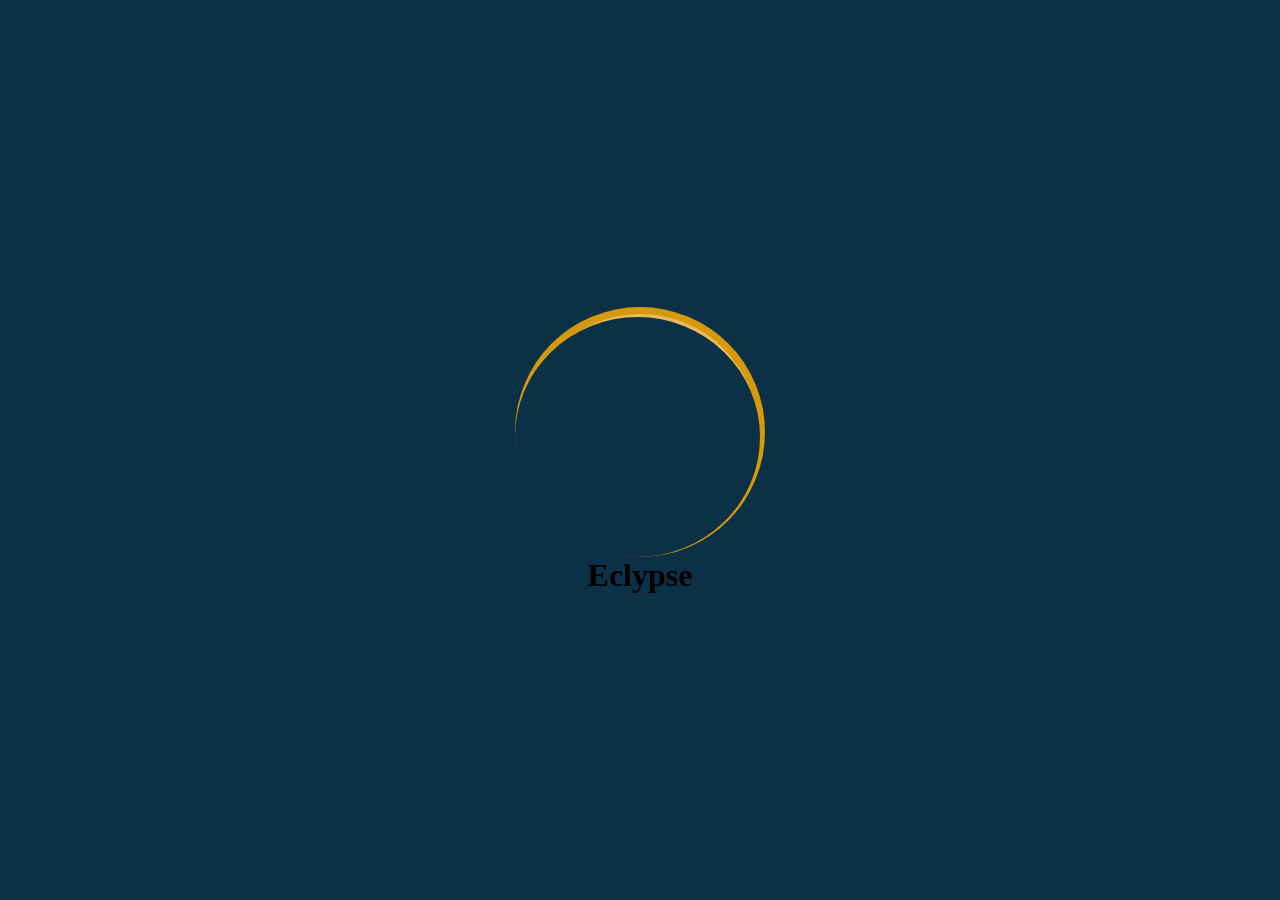
==== Prototipagem/Logo_Animation/index.html @ 14170d23 "Add files via upload" ====
<!DOCTYPE html>
<html lang="pt-br">
<head>
    <meta charset="UTF-8">
    <meta name="viewport" content="width=device-width, initial-scale=1.0">
    <title>LogoAnimation</title>
    <link rel="stylesheet" href="style.css">
</head>
<body>
    <div class="darkyellowcircle">
        <div class="lightyellowcircle"></div>
        <div class="bluecircle"></div>
    </div>
    <h1>Eclypse</h1>
</body>
</html>
---- Prototipagem/Logo_Animation/style.css ----
*{
    margin: 0;
    padding: 0;
}

body{
    background-color: var(--primarydark);
    height: 100vh;
    display: flex;
    flex-direction: column;
    align-items: center;
    justify-content: center;
}

:root{
    --primary: #134E71;
    --primarydark: #0C3147;
    --secondary: #d69909;
    --secondarylight: #ebb95c;
}

.darkyellowcircle{
    background-color: var(--secondary);
    height: 250px;
    width: 250px;
    border-radius: 50%;
    display: flex;
    align-items: center;
    justify-content: center;
    position: relative;
}

.lightyellowcircle{
    background-color: var(--secondarylight);
    height: 235px;
    width: 235px;
    border-radius: 50%;
}

.bluecircle{
    background-color: var(--primarydark);
    height: 240px;
    width: 245px;
    border-radius: 50%;
    left: 0;
    bottom: 0;
    position: absolute;
}
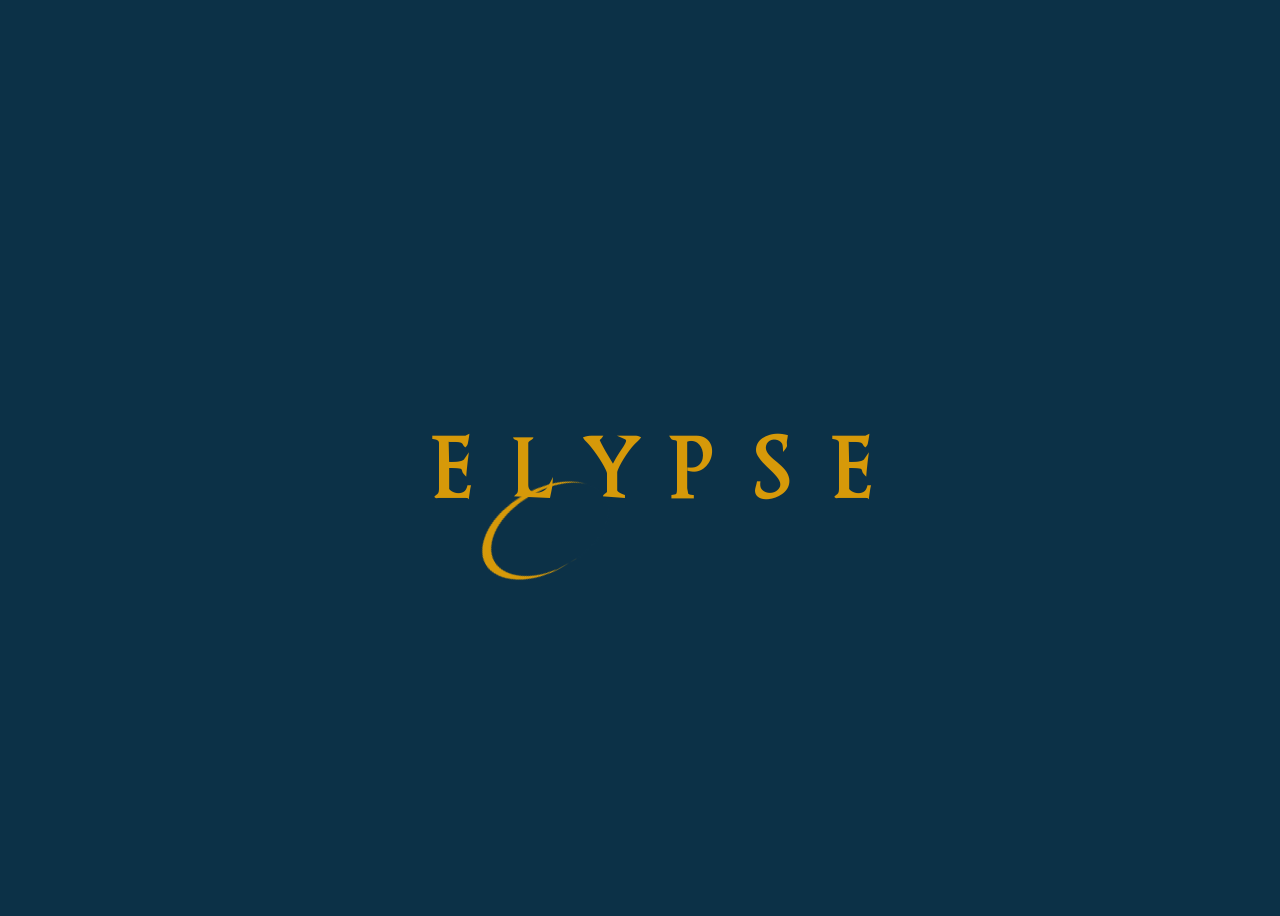
==== commit faf54af2: "Add files via upload" ====
--- a/Prototipagem/Logo_Animation/index.html
+++ b/Prototipagem/Logo_Animation/index.html
@@ -7,10 +7,12 @@
     <link rel="stylesheet" href="style.css">
 </head>
 <body>
-    <div class="darkyellowcircle">
+    <div class="eclypse">
+        <div class="darkyellowcircle">
         <div class="lightyellowcircle"></div>
         <div class="bluecircle"></div>
     </div>
-    <h1>Eclypse</h1>
+    </div>
+    <h1>eㅤlypse</h1>
 </body>
 </html>
--- a/Prototipagem/Logo_Animation/style.css
+++ b/Prototipagem/Logo_Animation/style.css
@@ -1,3 +1,8 @@
+@font-face {
+    font-family: Trajanus;
+    src: url(trajanusbricks/TrajanusBricks.ttf);
+};
+
 *{
     margin: 0;
     padding: 0;
@@ -12,17 +17,27 @@
     justify-content: center;
 }
 
+h1{
+    color: var(--secondary);
+    font-family: 'Trajanus';
+    font-size: 5rem;
+    top: 40vh;
+    left: 32vw;
+    position: absolute;
+}
+
 :root{
     --primary: #134E71;
     --primarydark: #0C3147;
     --secondary: #d69909;
     --secondarylight: #ebb95c;
+    --test: #b3a464;
 }
 
 .darkyellowcircle{
     background-color: var(--secondary);
-    height: 250px;
-    width: 250px;
+    height: 100%;
+    width: 100%;
     border-radius: 50%;
     display: flex;
     align-items: center;
@@ -32,17 +47,55 @@
 
 .lightyellowcircle{
     background-color: var(--secondarylight);
-    height: 235px;
-    width: 235px;
+    height: 96%;
+    width: 96%;
     border-radius: 50%;
+    animation: lighttodark ease-in forwards 1s;
+    animation-delay: 2s;
 }
 
 .bluecircle{
     background-color: var(--primarydark);
-    height: 240px;
-    width: 245px;
+    height: 98%;
+    width: 98%;
     border-radius: 50%;
-    left: 0;
-    bottom: 0;
+    left: 0%;
+    bottom: -2%;
     position: absolute;
+    animation: shrink ease-in-out forwards 1s;
+    animation-delay: 2s;
+}
+
+.eclypse{
+    height: 250px;
+    width: 250px;
+    border-radius: 50%;
+    position: relative;
+    top: -25vh;
+    left: 1.5vw;
+    animation: rodar ease-in-out forwards 1s;
+    animation-delay: 2s;
+}
+
+@keyframes rodar{
+    100%{
+        top: 8vh;
+        left: -7.5vw;
+        rotate: -120deg;
+        height: 15%;
+        width: 6.5%;
+    }
+}
+
+@keyframes shrink {
+    100%{
+        height: 95%;
+        width: 95%;
+    }
+}
+
+@keyframes lighttodark{
+    100%{
+        background-color: var(--secondary);
+    }
 }
